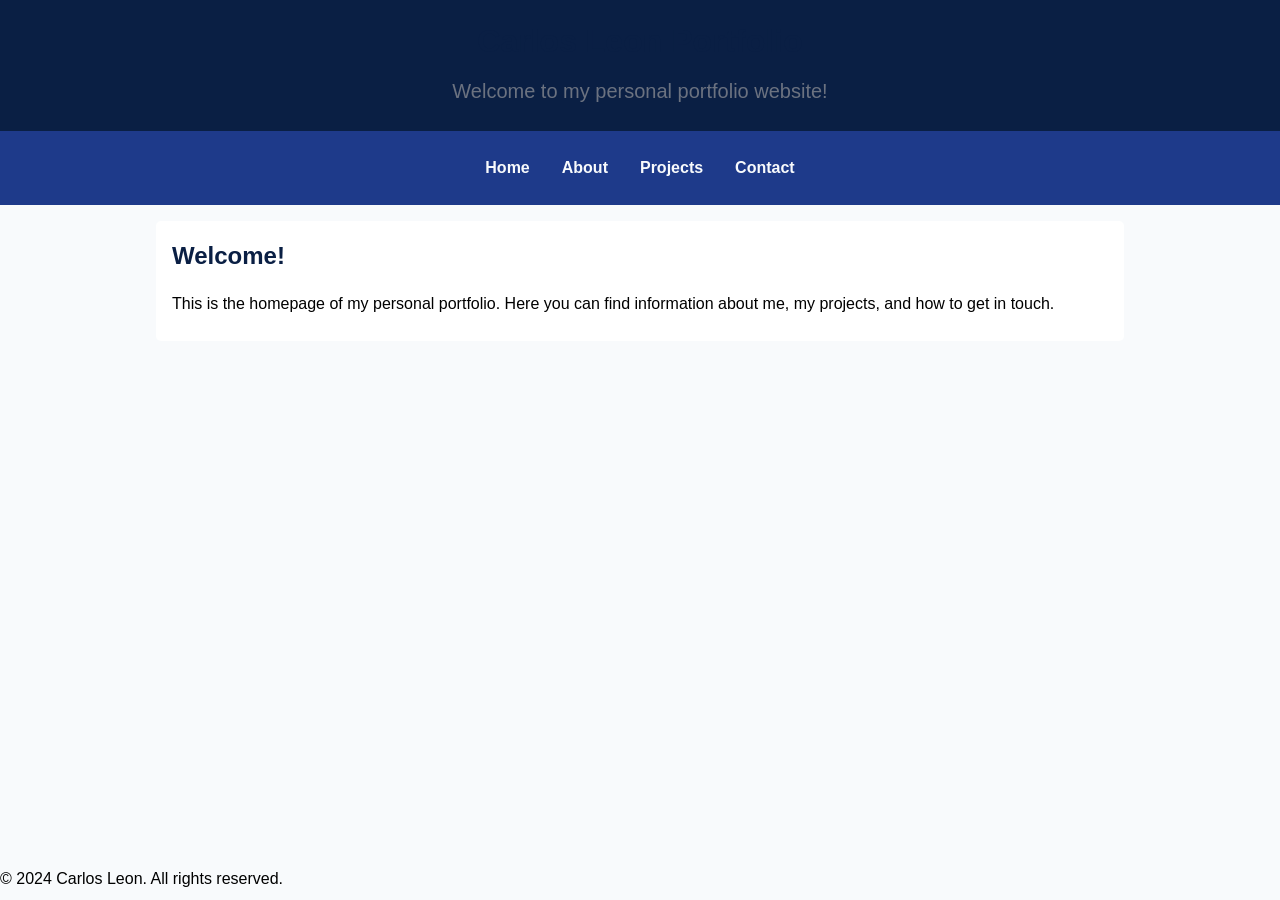
==== index.html @ 26f1bad0 "set up of page" ====
<!DOCTYPE html>
<html lang="en">
<head>
    <meta charset="UTF-8">
    <meta name="viewport" content="width=device-width, initial-scale=1.0">
    <title>Carlos Leon Portfolio</title>
    <link rel="stylesheet" href="styles.css">
</head>
<body>
    <header>
        <h1>Carlos Leon Portfolio</h1>
        <p>Welcome to my personal portfolio website!</p>
    </header>
        <nav>
            <ul>
                <li><a href="index.html">Home</a></li>
                <li><a href="about.html">About</a></li>
                <li><a href="projects.html">Projects</a></li>
                <li><a href="contact.html">Contact</a></li>
            </ul>
        </nav>
        <main>
            <section>
                <h2>Welcome!</h2>
                <p>This is the homepage of my personal portfolio. Here you can find information about me, my projects, and how to get in touch.</p>
            </section>
        </main>
        <footer>
            <p>&copy; 2024 Carlos Leon. All rights reserved.</p>
        </footer>
</body>
</html>
---- styles.css ----
/* CSS by Carlos Leon */
/* color palette
dark blue: #0A1F44
light blue: #1E3A8A
off white: #F8FAFC
black: #000000
gray: #6B7280
*/
* {
  box-sizing: border-box;
  margin: 0;
  padding: 0;
}
body {
  font-family: 'Inter', sans-serif;
  background-color: #F8FAFC;
  color: #000000;
  display: flex;
  flex-direction: column;
  min-height: 100vh;
  line-height: 1.6;
}
header {
  background-color: #0A1F44;
  color: #F8FAFC;
  padding: 1rem 1rem;
  text-align: center;
}
header h1 {
  font-size: 2rem;
  margin-bottom: 0.5rem;
}
header p {
  font-size: 1.25rem;
  color: #6b7280;
}
nav {
  background-color: #1E3A8A;
  padding: 0.5rem 1rem;
}
nav ul {
  list-style: none;
  display: flex;
  justify-content: center;
  flex-wrap: wrap;
}
nav ul li a {
    display: block;
    color: #F8FAFC;
    text-decoration: none;
    padding: 1rem 1rem;
    font-weight: 600;
}

nav ul li a:hover {
  background-color: #0A1F44;
  border-radius: 5px;
}

main {
  flex: 1;
  padding: 0rem 1rem;
  max-width: 1000px;
  margin: 1rem auto;
  width: 100%;
}
section {
    background-color: #ffffff;
    padding: 1rem;
    margin-bottom: 1rem;
    border-radius: 5px;
}

h1, h2, h3 {
  color: #0A1F44;
  margin-bottom: 1rem;
}
p {
    margin-bottom: .5rem;
}
main a {
    color: #1E3A8A;
    text-decoration: none;
}
main a:hover {
    text-decoration: underline;
}
.projects-grid {
    display: grid;
    grid-template-columns: repeat(auto-fit, minmax(250px, 1fr));
    gap: 1rem;
}
project-list {
    display: flex;
    flex-direction: column;
    gap: 1rem;
}
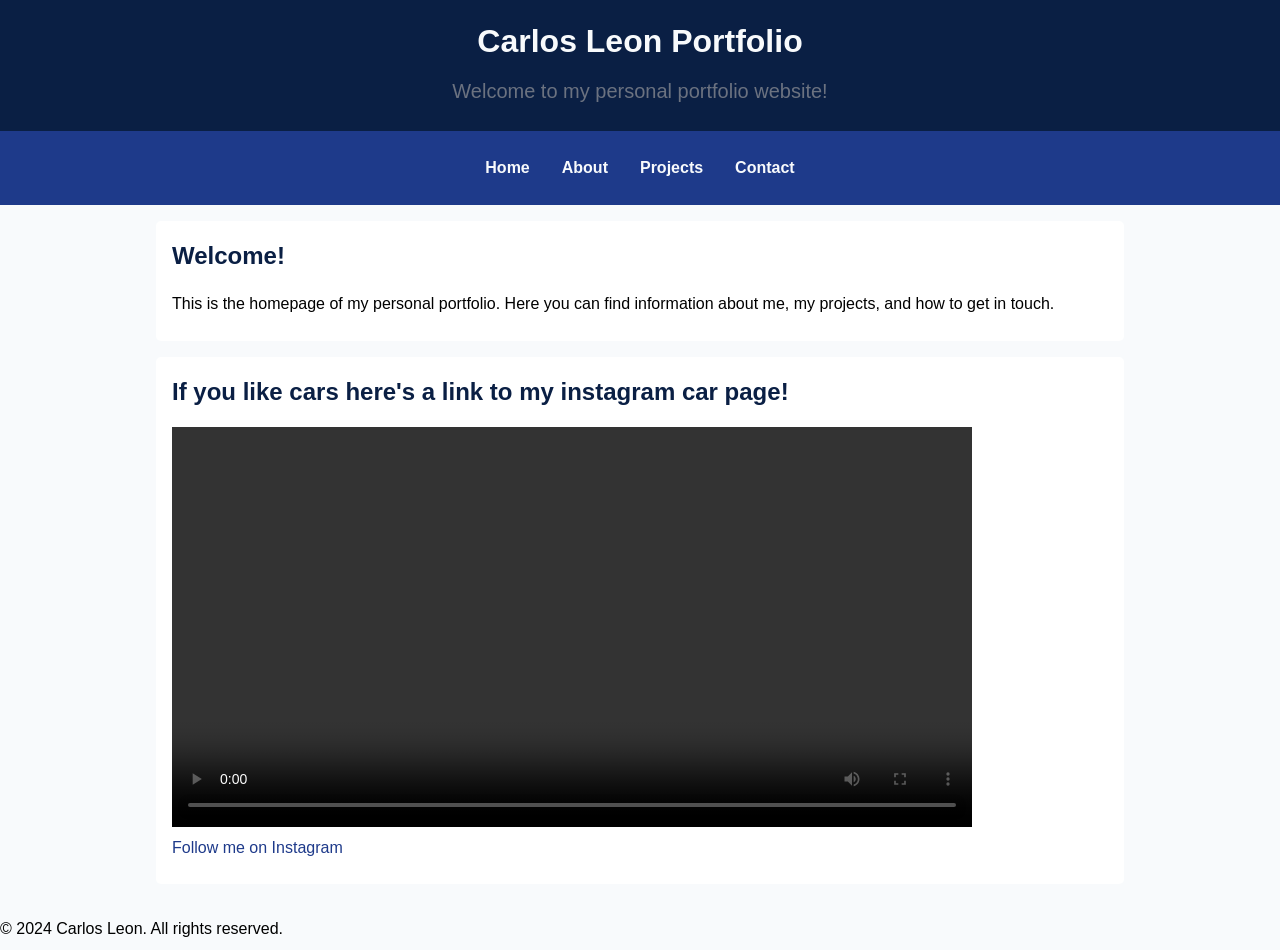
==== commit 4467405a: "retouched layout" ====
--- a/index.html
+++ b/index.html
@@ -24,6 +24,13 @@
                 <h2>Welcome!</h2>
                 <p>This is the homepage of my personal portfolio. Here you can find information about me, my projects, and how to get in touch.</p>
             </section>
+            <section>
+                <h2>If you like cars here's a link to my instagram car page!</h2>
+                <video width="800" height="auto" controls>
+                    <source src="videos/400z.mp4" type="video/mp4">
+                </video>
+                <p><a href="https://www.instagram.com/xxflyingpenguinx/" target="_blank">Follow me on Instagram</a></p>
+            </section>
         </main>
         <footer>
             <p>&copy; 2024 Carlos Leon. All rights reserved.</p>
--- a/styles.css
+++ b/styles.css
@@ -71,7 +71,7 @@
     border-radius: 5px;
 }
 
-h1, h2, h3 {
+h2, h3 {
   color: #0A1F44;
   margin-bottom: 1rem;
 }
@@ -85,13 +85,55 @@
 main a:hover {
     text-decoration: underline;
 }
-.projects-grid {
-    display: grid;
-    grid-template-columns: repeat(auto-fit, minmax(250px, 1fr));
-    gap: 1rem;
-}
-project-list {
+
+.project-list {
+    list-style: none;
     display: flex;
     flex-direction: column;
     gap: 1rem;
+    padding: 0;
+}
+.project-card {
+    background-color: #F8FAFC;
+    border: 1px solid #1E3A8A;
+    border-radius: 5px;
+    padding: 1rem;
+    display: grid;
+    grid-template-columns: 1fr; 
+    gap: 1rem;
+    align-items: center;
+}
+.text h3 {
+    margin-bottom: 0.5rem;
+}
+.text p {
+    margin-bottom: 0.5rem;
+}
+.image a{
+    display: block;
+}
+.image img {
+    width: 100%;
+    max-width: 100%;
+    height: auto;
+    display: block;
+    border-radius: 5px;
+    border: 1px solid #1E3A8A;
+}
+@media (min-width: 715px) {
+    .project-card {
+        grid-template-columns: 1fr 1fr; 
+    }
+}
+@media (max-width: 715px) {
+    nav ul {
+        flex-direction: column;
+        align-items: center;
+    }
+    nav ul li a {
+        padding: 0.5rem 0;
+    }
+    section {
+        padding: 1rem;
+    }
 }
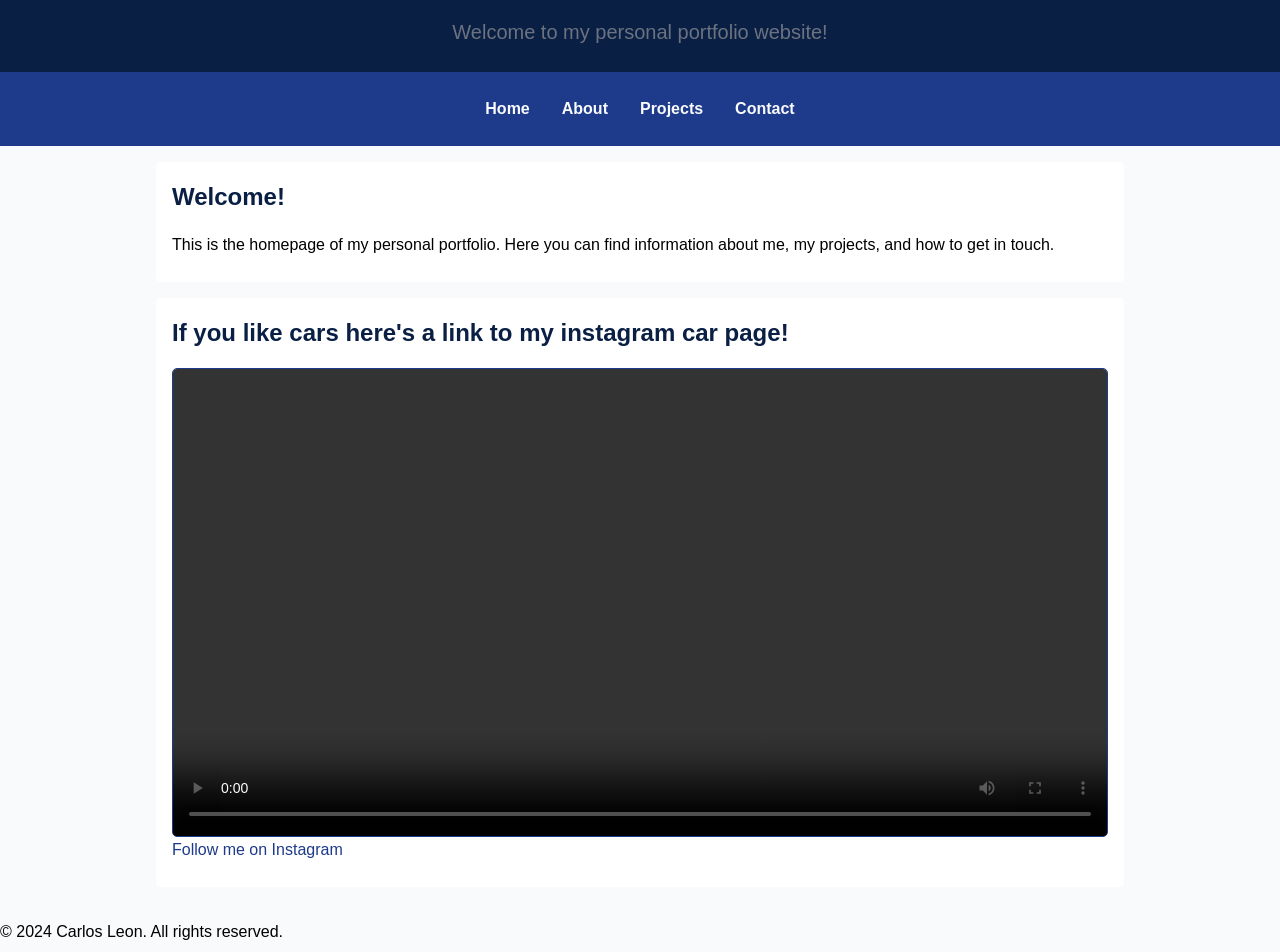
==== commit 0f7d5e43: "touched up file names and css I got rid of the spaces in the names of the images and replaced them w" ====
--- a/index.html
+++ b/index.html
@@ -8,7 +8,7 @@
 </head>
 <body>
     <header>
-        <h1>Carlos Leon Portfolio</h1>
+        
         <p>Welcome to my personal portfolio website!</p>
     </header>
         <nav>
@@ -26,7 +26,7 @@
             </section>
             <section>
                 <h2>If you like cars here's a link to my instagram car page!</h2>
-                <video width="800" height="auto" controls>
+                <video controls>
                     <source src="videos/400z.mp4" type="video/mp4">
                 </video>
                 <p><a href="https://www.instagram.com/xxflyingpenguinx/" target="_blank">Follow me on Instagram</a></p>
--- a/styles.css
+++ b/styles.css
@@ -6,11 +6,13 @@
 black: #000000
 gray: #6B7280
 */
+
 * {
   box-sizing: border-box;
   margin: 0;
   padding: 0;
 }
+
 body {
   font-family: 'Inter', sans-serif;
   background-color: #F8FAFC;
@@ -120,6 +122,14 @@
     border-radius: 5px;
     border: 1px solid #1E3A8A;
 }
+video {
+    width: 100%;
+    max-width: 100%;
+    height: auto;
+    display: block;
+    border-radius: 5px;
+    border: 1px solid #1E3A8A;
+}
 @media (min-width: 715px) {
     .project-card {
         grid-template-columns: 1fr 1fr; 
